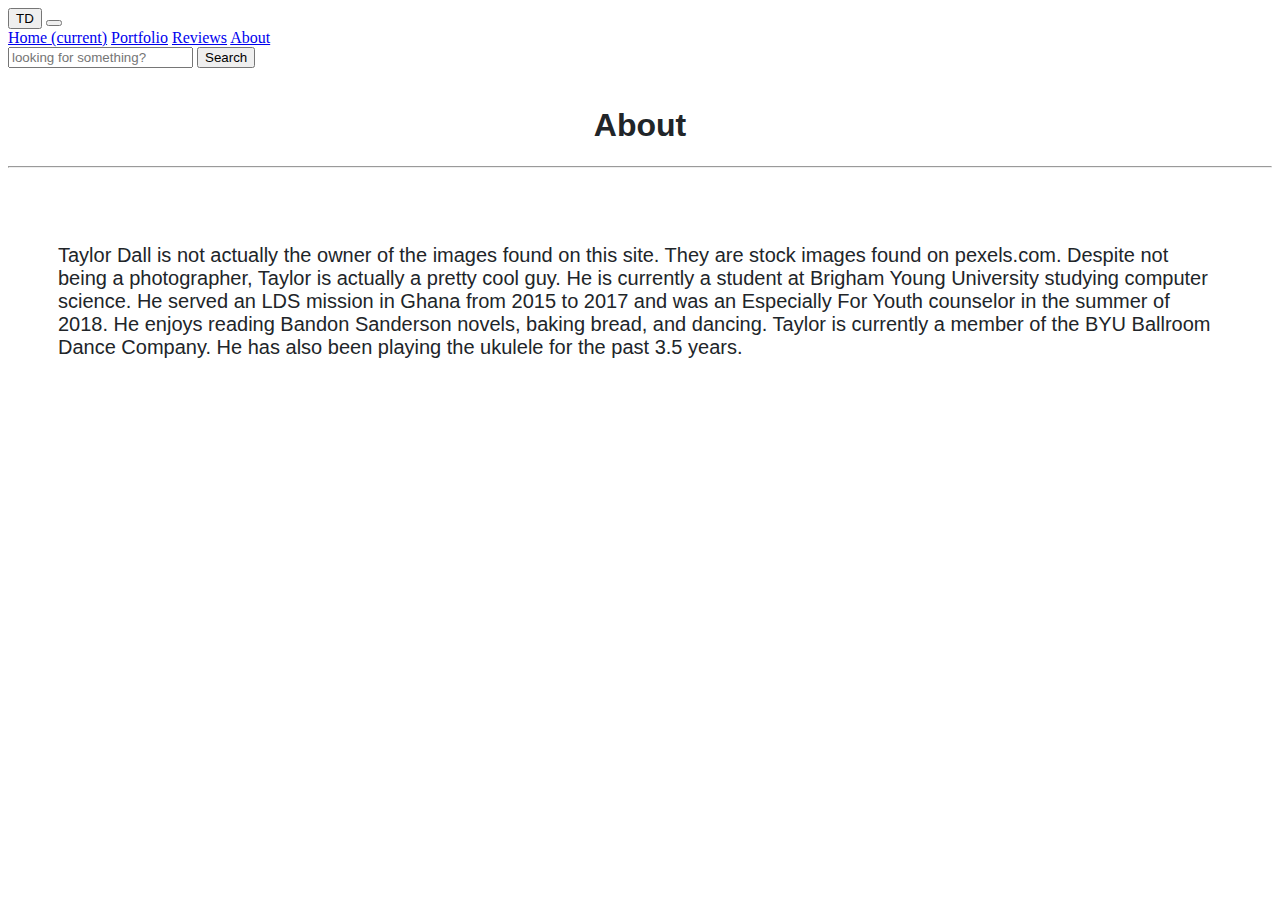
==== about.html @ 1bf3cb4a "fixed portfolio, added reviews and about, to submit" ====
<!DOCTYPE html>
<html>
<head>
  <title>Taylor's Photo Site</title>
  <link rel="stylesheet" type="text/css" href="mystyle.css">
  <link rel="stylesheet" href="https://stackpath.bootstrapcdn.com/bootstrap/4.2.1/css/bootstrap.min.css" integrity="sha384-GJzZqFGwb1QTTN6wy59ffF1BuGJpLSa9DkKMp0DgiMDm4iYMj70gZWKYbI706tWS" crossorigin="anonymous">
  <script src="https://stackpath.bootstrapcdn.com/bootstrap/4.2.1/js/bootstrap.min.js" integrity="sha384-B0UglyR+jN6CkvvICOB2joaf5I4l3gm9GU6Hc1og6Ls7i6U/mkkaduKaBhlAXv9k" crossorigin="anonymous"></script>
</head>

<body>

  <nav class="navbar navbar-expand-lg sticky-top navbar-dark bg-dark">

    <button class="btn btn-outline-light my-2 my-sm-0">TD</button>

    <button class="navbar-toggler" type="button" data-toggle="collapse" data-target="#navbarNavAltMarkup" aria-controls="navbarNavAltMarkup" aria-expanded="false" aria-label="Toggle navigation">
      <span class="navbar-toggler-icon"></span>
    </button>

    <div class="collapse navbar-collapse" id="navbarNavAltMarkup">
      <div class="navbar-nav">
        <a class="nav-item nav-link" href="index.html">Home <span class="sr-only">(current)</span></a>
        <a class="nav-item nav-link" href="portfolio.html">Portfolio</a>
        <a class="nav-item nav-link" href="reviews.html">Reviews</a>
        <a class="nav-item nav-link active" href="about.html">About</a>
      </div>

    </div>

    <form class="form-inline">
      <input class="form-control mr-sm-2" type="search" placeholder="looking for something?" aria-label="Search">
      <button class="btn btn-outline-light my-2 my-sm-0" type="submit">Search</button>
    </form>

  </nav>

  <br>
  <h1 class="main port">About</h1>
  <hr>
  <br>

  <div class="ab main">
    <p>Taylor Dall is not actually the owner of the images found on this site.
      They are stock images found on pexels.com. Despite not being a
      photographer, Taylor is actually a pretty cool guy. He is currently a
      student at Brigham Young University studying computer science. He served
      an LDS mission in Ghana from 2015 to 2017 and was an Especially For Youth
      counselor in the summer of 2018. He enjoys reading Bandon Sanderson
      novels, baking bread, and dancing. Taylor is currently a member of the BYU
      Ballroom Dance Company. He has also been playing the ukulele for the past
      3.5 years.

    </p>
  </div>

</body>
</html>
---- mystyle.css ----
body {
  color: #212529;
}
.main {
  text-align: center;
  font-family: Verdana, Geneva, sans-serif;
  color: #212529;
}

.g{
  padding: 20px 50px 20px 50px;
}

.row {
  padding-bottom: 20px;
  padding-left: 100px;
  padding-right: 100px;
}

img.port {
  border-radius: 10px;
}

i {
  font-size: 80px;
}
h2{
  padding-bottom: 20px;
}
.revs {
  padding-top: 30px;
  margin: 50px;
  font-size: 40px;
}
.ab{
  font-size: 20px;
  text-align: left;
  margin: 50px;
}
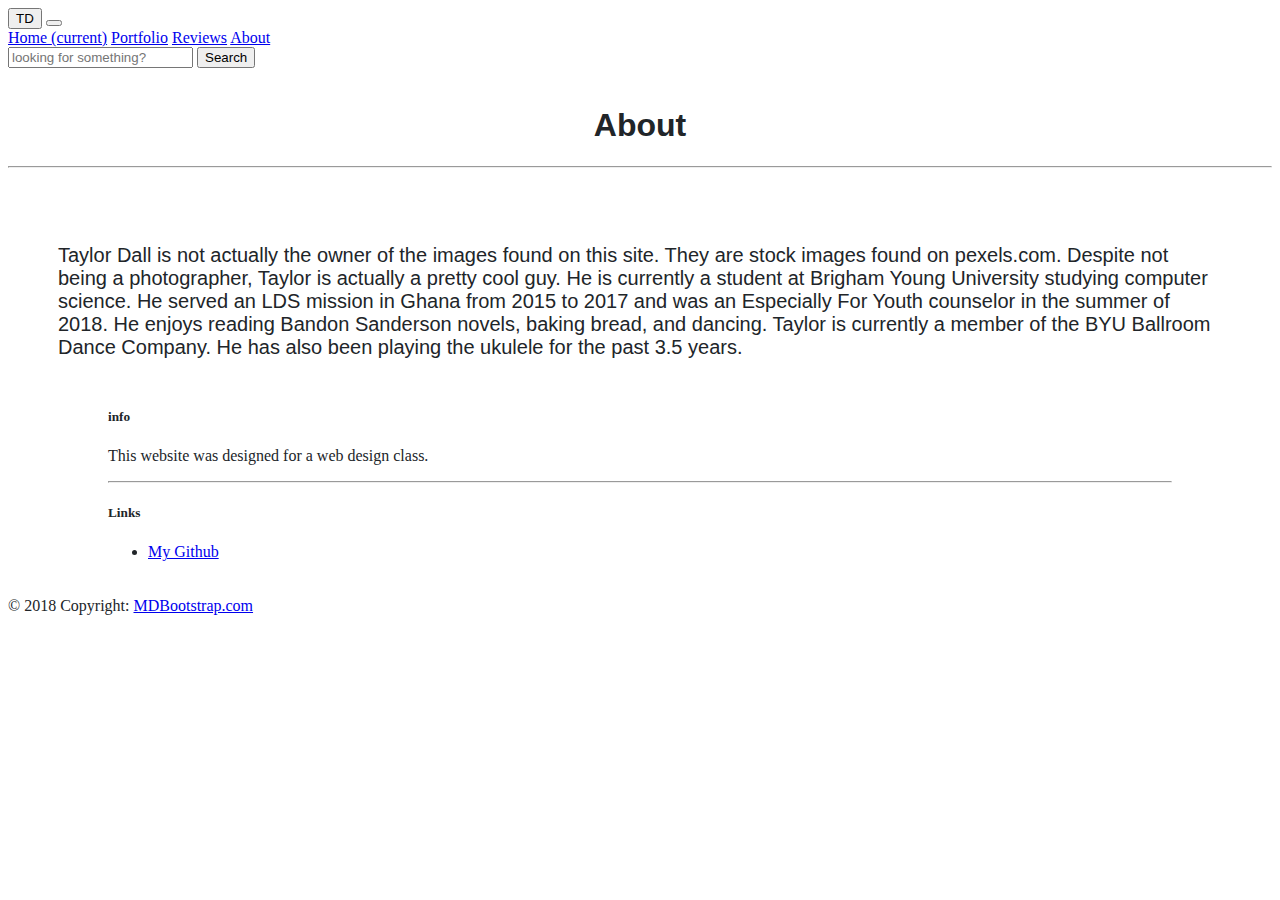
==== commit 8c390bc1: "Submission" ====
--- a/about.html
+++ b/about.html
@@ -53,5 +53,62 @@
     </p>
   </div>
 
+  <!-- Footer -->
+  <footer class="page-footer font-small blue pt-4" style="float: bottom">
+
+    <!-- Footer Links -->
+    <div class="container-fluid text-center text-md-left">
+
+      <!-- Grid row -->
+      <div class="row">
+
+        <!-- Grid column -->
+        <div class="col-md-6 mt-md-0 mt-3">
+
+          <!-- Content -->
+          <h5 class="text-uppercase">info</h5>
+          <p>This website was designed for a web design class.</p>
+
+        </div>
+        <!-- Grid column -->
+
+        <hr class="clearfix w-100 d-md-none pb-3">
+
+        <!-- Grid column -->
+        <div class="col-md-3 mb-md-0 mb-3">
+
+
+          </div>
+          <!-- Grid column -->
+
+          <!-- Grid column -->
+          <div class="col-md-3 mb-md-0 mb-3">
+            <!-- Links -->
+            <h5 class="text-uppercase">Links</h5>
+
+            <ul class="list-unstyled">
+              <li>
+                <a href="https://github.com/BYU-CS-260-Winter-2019/lab-1-jtaylordall">My Github</a>
+              </li>
+
+
+          </div>
+          <!-- Grid column -->
+
+        </div>
+        <!-- Grid row -->
+
+      </div>
+      <!-- Footer Links -->
+
+      <!-- Copyright -->
+      <div class="footer-copyright text-center py-3">© 2018 Copyright:
+        <a href="https://mdbootstrap.com/education/bootstrap/"> MDBootstrap.com</a>
+      </div>
+      <!-- Copyright -->
+
+    </footer>
+    <!-- Footer -->
+
 </body>
 </html>
